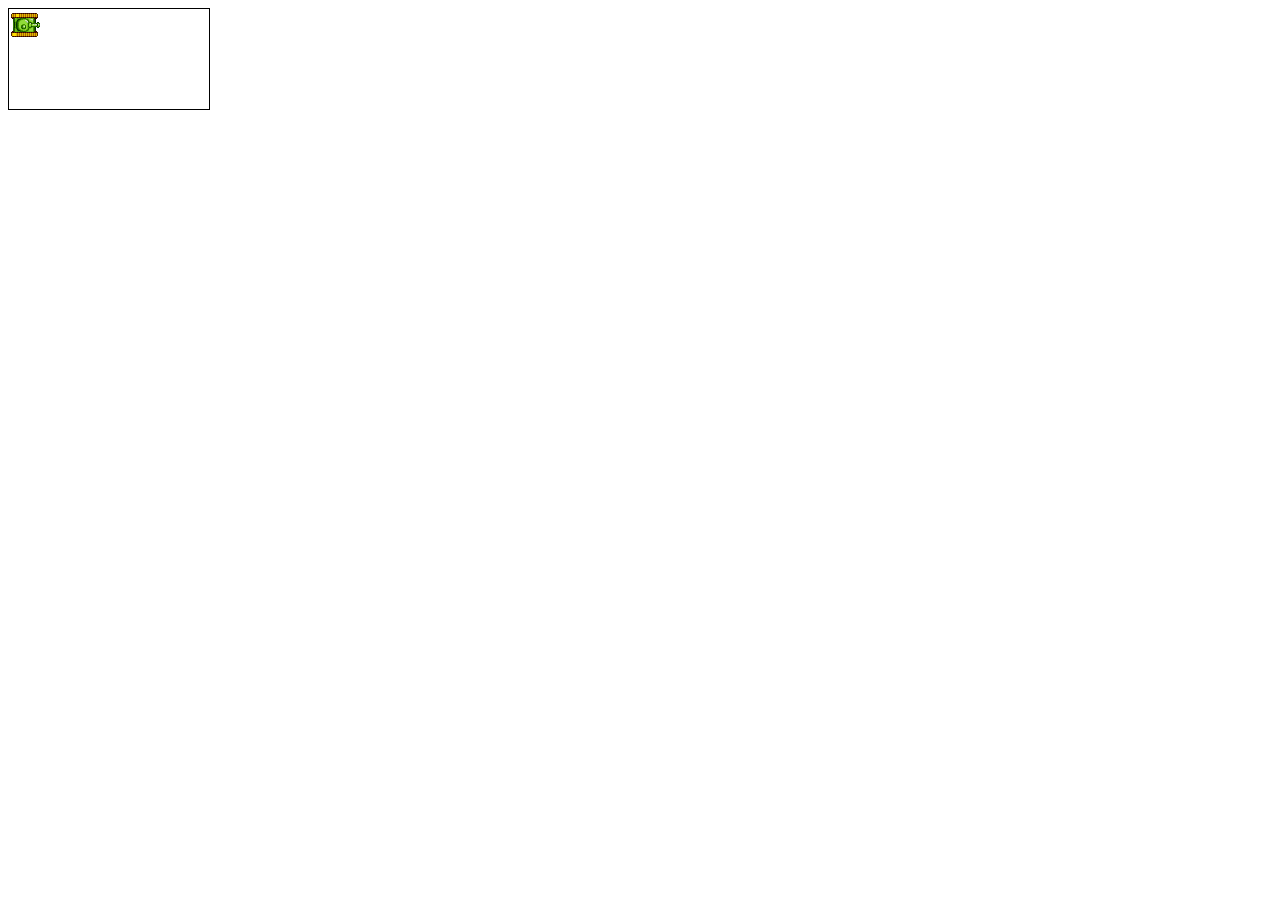
==== tank.html @ ee693fc2 "Adding early skeleton of tank game using js canvas 2d and spritelib images." ====
<!DOCTYPE HTML PUBLIC "-//IETF//DTD HTML//EN">
<html>
   <head>
	  <title>Let's get tanked!</title>
	  <link rel="stylesheet" type="text/css" href="tank.css" />
	  <script type="text/javascript" src="packages/jquery-1.7.1.js"></script>
      <script type="text/javascript" src="tank.js"></script>
	  <script type="text/javascript">
	  $(document).ready(function () {
		initialize_tanks();
	  });
	  </script>
	</head>	
	<body>
		<canvas id="canvas" width="200" height="100">
			Your browser does not support the canvas element.
		</canvas>
	</body>
</html>
---- tank.css ----
canvas {
	border: 1px solid black;
}
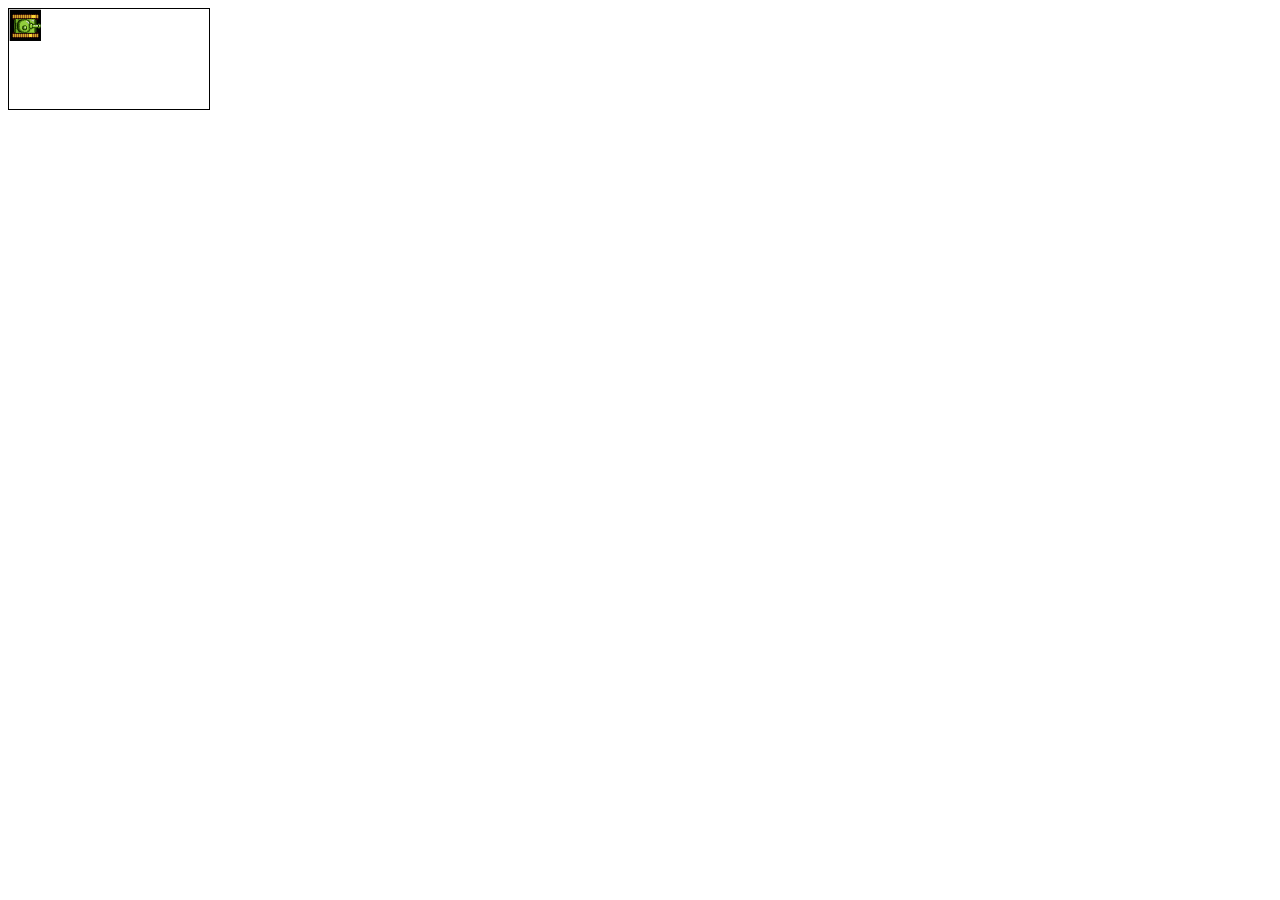
==== commit 0f8f83de: "Refactoring to use javascript classes for sprites and game engine." ====
--- a/tank.html
+++ b/tank.html
@@ -6,11 +6,13 @@
 	  <script type="text/javascript" src="packages/jquery-1.7.1.js"></script>
       <script type="text/javascript" src="tank.js"></script>
 	  <script type="text/javascript">
+      var game = undefined;
 	  $(document).ready(function () {
-		initialize_tanks();
+          game = new window.penzilla.tank.Game("canvas");
+          game.run();
 	  });
 	  </script>
-	</head>	
+	</head>
 	<body>
 		<canvas id="canvas" width="200" height="100">
 			Your browser does not support the canvas element.
